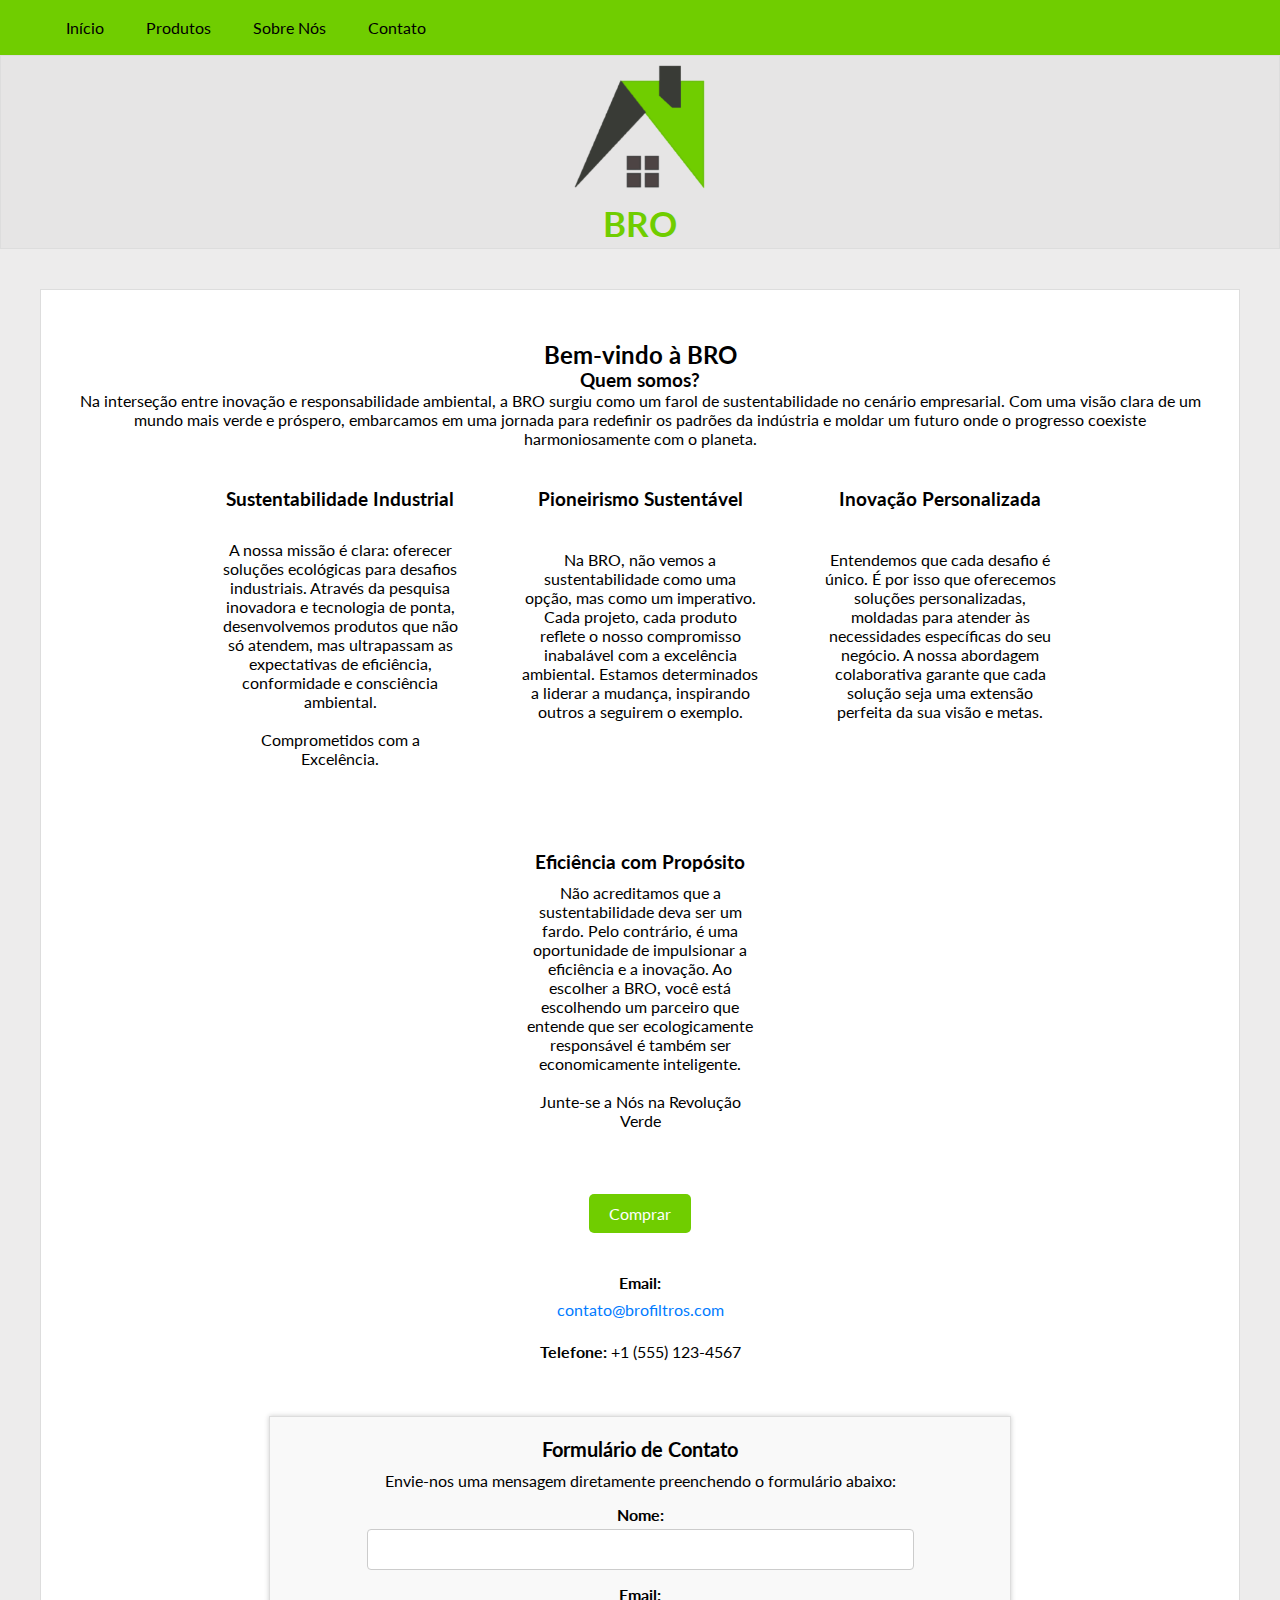
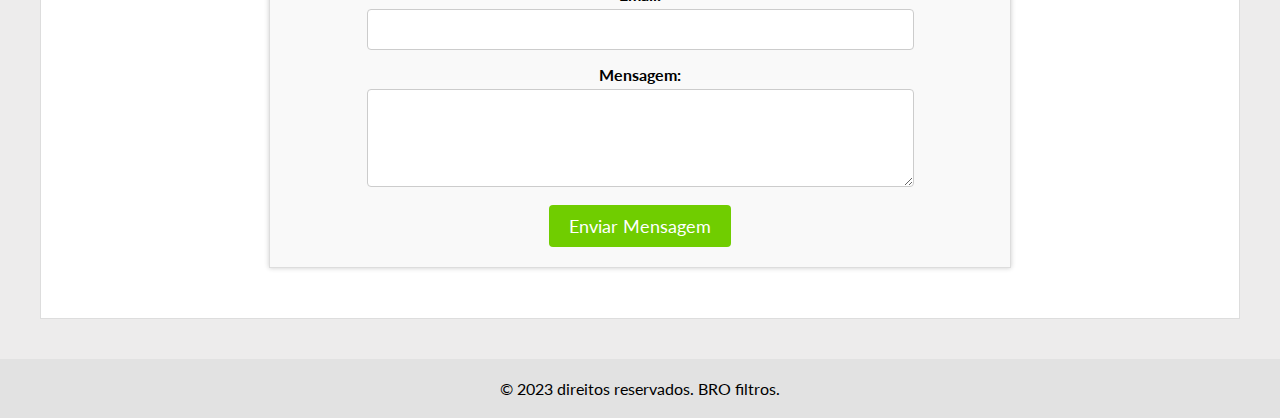
==== index.html @ fc36a756 "Update index.html" ====
<!DOCTYPE html>
<html lang="pt-br">
<head>
    <meta charset="UTF-8">
    <meta http-equiv="X-UA-Compatible" content="IE=Edge">
    <meta name="viewport" content="width=device-width, initial-scale=1.0">
    <link rel="preconnect" href="https://fonts.googleapis.com">
    <link rel="preconnect" href="https://fonts.gstatic.com" crossorigin>
    <link href="https://fonts.googleapis.com/css2?family=Lato&family=Martian+Mono:wght@100&display=swap" rel="stylesheet">
    <link rel="icon" type="image/x-icon" href="Design sem nome.png">
    <link href="style.css" rel="stylesheet">
    <title>BRO</title>
</head>
<body>
    <nav>
        <ul>
            <li><a href="index.html">Início</a></li>
            <li><a href="#prod">Produtos</a></li>
            <li><a href="#sobre">Sobre Nós</a></li>
            <li><a href="contact.html" >Contato</a></li>
        </ul>
    </nav>
    <header>
        <img class="img" src="Design sem nome (2).png" width="14%">
        <br>
        <p class="BRO">
            BRO
        </p>
    </header>
    <main>
        
        <div class="container">
        <section id="inicio" style="margin-top: 20px;">
        <h2>Bem-vindo à BRO</h2>
            <h3>Quem somos?</h3>
            <p style="max-width: 1200px; margin: 0 auto;">Na interseção entre inovação e responsabilidade ambiental, a BRO surgiu como um farol de sustentabilidade no cenário empresarial. Com uma visão clara de um mundo mais verde e próspero, embarcamos em uma jornada para redefinir os padrões da indústria e moldar um futuro onde o progresso coexiste harmoniosamente com o planeta.</p>
        </section>

        <section id="sobre">
            <div class="grid-sam" style="padding-top: 30px;">
                <div>
                    <h3>Sustentabilidade Industrial</h3>
                    <p style="padding-top: 20px;">A nossa missão é clara: oferecer soluções ecológicas para desafios industriais. Através da pesquisa inovadora e tecnologia de ponta, desenvolvemos produtos que não só atendem, mas ultrapassam as expectativas de eficiência, conformidade e consciência ambiental.
                    <br><br>
                    Comprometidos com a Excelência.</p>
                </div>
                <div>
                    <h3>Pioneirismo Sustentável</h3>
                    <p>Na BRO, não vemos a sustentabilidade como uma opção, mas como um imperativo. Cada projeto, cada produto reflete o nosso compromisso inabalável com a excelência ambiental. Estamos determinados a liderar a mudança, inspirando outros a seguirem o exemplo.</p>
                </div>
                <div>
                    <h3>Inovação Personalizada</h3>
                    <p>Entendemos que cada desafio é único. É por isso que oferecemos soluções personalizadas, moldadas para atender às necessidades específicas do seu negócio. A nossa abordagem colaborativa garante que cada solução seja uma extensão perfeita da sua visão e metas.</p>
                </div>
                <div>
                    <h3>Eficiência com Propósito</h3>
                    <p style="padding-top: 0;">Não acreditamos que a sustentabilidade deva ser um fardo. Pelo contrário, é uma oportunidade de impulsionar a eficiência e a inovação. Ao escolher a BRO, você está escolhendo um parceiro que entende que ser ecologicamente responsável é também ser economicamente inteligente.
                    <br><br>
                    Junte-se a Nós na Revolução Verde</p>
                </div>
            </div>
        </section>
        
        <section id="prod">
            <div class="button-container">
                <a class="buy-button" href="checkout.html">Comprar</a>
            </div>
        </section>

        <section id="cont">
            <div class="contact-info">
                <p><strong>Email:</strong> <a href="mailto:contato@brofiltros.com">contato@brofiltros.com</a></p>
                <p><strong>Telefone:</strong> +1 (555) 123-4567</p>
            </div>
            <div class="contact-form">
                <h3>Formulário de Contato</h3>
                <p>Envie-nos uma mensagem diretamente preenchendo o formulário abaixo:</p>
                <form id="contact-form">
                    <label for="nome">Nome:</label>
                    <input type="text" id="nome" name="nome" required>
                    <label for="email">Email:</label>
                    <input type="email" id="email" name="email" required>
                    <label for="mensagem">Mensagem:</label>
                    <textarea id="mensagem" name="mensagem" rows="4" required></textarea>
                    <button type="submit">Enviar Mensagem</button>
                </form>
                <p id="mensagem-enviada" style="display: none; margin-top: 20px;">Mensagem Enviada!</p>
            </div>
        </section>
        
    </div>
    </main>
    <footer>
        <p>&copy 2023 direitos reservados. BRO filtros.</p>
    </footer>
    <script>
        var userAgent = navigator.userAgent.toLowerCase();

            if (userAgent.indexOf('chrome') > -1) {
            // Ações específicas para o Chrome
            document.body.style.backgroundColor = '';
            } else if (userAgent.indexOf('firefox') > -1) {
            // Ações específicas para o Firefox
            document.body.style.backgroundColor = '';
            } else if (userAgent.indexOf('safari') > -1) {
            // Ações específicas para o Safari
            document.body.style.backgroundColor = '';
            } else if (userAgent.indexOf('opera') > -1 || userAgent.indexOf('opr') > -1) {
            // Ações específicas para o Opera
            document.body.style.backgroundColor = '';
            } else {
            // Ações para outros navegadores
            document.body.style.backgroundColor = 'white';
            }
        
            const form = document.getElementById("contact-form");
        const mensagemEnviada = document.getElementById("mensagem-enviada");

        form.addEventListener("submit", function (e) {
            e.preventDefault(); 
            mensagemEnviada.style.display = "block"; 
            form.reset(); 
        });
    </script>
</body>
</html>
---- style.css ----
* {
    margin: 0;
    font-family: 'Lato', sans-serif;
}

.BRO {
    font: bold 35px/39px 'Lato';
    color: #70CD00;
    flex-wrap: wrap;
    height: auto;
}

.img {
    flex-wrap: wrap;
    min-width: 70px;
    max-width: 140px;
    min-height: auto;
}

body {
    background-color: rgb(237, 236, 236);
}

main p{
    text-align: center;
    margin-top: 10px;
}

.grid-sam{
    grid: repeat(1, 60px) / auto-flow 200px;
    align-items: center;
    justify-content: center;
    display: flex;
    flex-wrap: wrap;
    gap: 40px;
}

.grid-sam div p{
    padding-top: 30px;
}

.grid-sam div{
    min-width: 200px;
    max-width: 240px;
    min-height: 303px;
    max-height: auto;
    padding: 10px;
}

.container {
    margin: 40px;
    padding: 30px;
    flex-wrap: wrap;
    border: 1px solid #ddd;
    background-color: rgb(255, 255, 255);
    text-align: center;
}

button, a {
    text-decoration: none;
    background-color: transparent;
    border: none;
    cursor: pointer;
}

.buy-button {
    display: inline-block;
    padding: 10px 20px;
    background-color: #70CD00;
    color: #fff;
    border-radius: 5px;
    font-size: 16px;
    transition: background-color 0.3s ease;
}

.buy-button:hover {
    background-color: #4bb300;
}

.button-container {
    text-align: center;
    margin-top: 30px;
    margin-bottom: 10px;
}

nav {
    background-color: #70CD00;
    text-align: center;
    padding: 5px;
    position: sticky;
    top: 0;
    width: 100%;
    display: flex;
    flex-direction: row;
    align-items: center;
    justify-content: space-between;
    z-index: 100;
}

header {
    padding: 5px;
    background-color: rgba(217, 217, 217, 0.372);
    border: 1px solid #ddd;
    text-align: center;
    height: auto;
    flex-wrap: wrap;
}

li {
    float: left;
    padding: 5px;
}

li a:hover {
    background-color: rgb(161, 161, 161);
}

nav ul{
    align-items: center;
    list-style: none;
    background-color: #70CD00;
}

a {
    display: block;
    width: auto;
    height: auto;
    color: #000;
    padding: 8px 16px;
    text-decoration: none;
}

footer {
    text-align: center;
    background-color: rgba(221, 221, 221, 0.664);
    padding: 20px;
}





/* Estilos para a seção de formulário de contato */
.contact-form {
    background-color: #f9f9f9;
    border: 1px solid #ddd;
    padding: 20px;
    margin-top: 20px;
    margin: 20px auto;
    box-shadow: 0px 0px 5px rgba(0, 0, 0, 0.2);
    max-width: 700px;
}

.contact-form h3 {
    font-size: 20px;
    margin-bottom: 10px;
}

.contact-form p {
    font-size: 16px;
    margin-bottom: 15px;
}

.contact-form label {
    display: block;
    font-weight: bold;
    margin-bottom: 5px;
}

.contact-form input[type="text"],
.contact-form input[type="email"],
.contact-form textarea {
    width: 75%;
    padding: 10px;
    margin-bottom: 15px;
    border: 1px solid #ccc;
    border-radius: 4px;
    font-size: 16px;
}

.contact-form button {
    background-color: #70CD00;
    color: #fff;
    border: none;
    padding: 10px 20px;
    font-size: 18px;
    border-radius: 4px;
    cursor: pointer;
    transition: background-color 0.3s ease;
}

.contact-form button:hover {
    background-color: #4bb300;
}

/* Estilos para a seção de informações de contato */
.contact-info {
    padding: 20px;
    margin-top: 0;
}

.contact-info p {
    font-size: 16px;
    margin-bottom: 15px;
}

.contact-info strong {
    font-weight: bold;
}

.contact-info a {
    text-decoration: none;
    color: #007BFF;
}

.contact-info a:hover {
    text-decoration: underline;
}
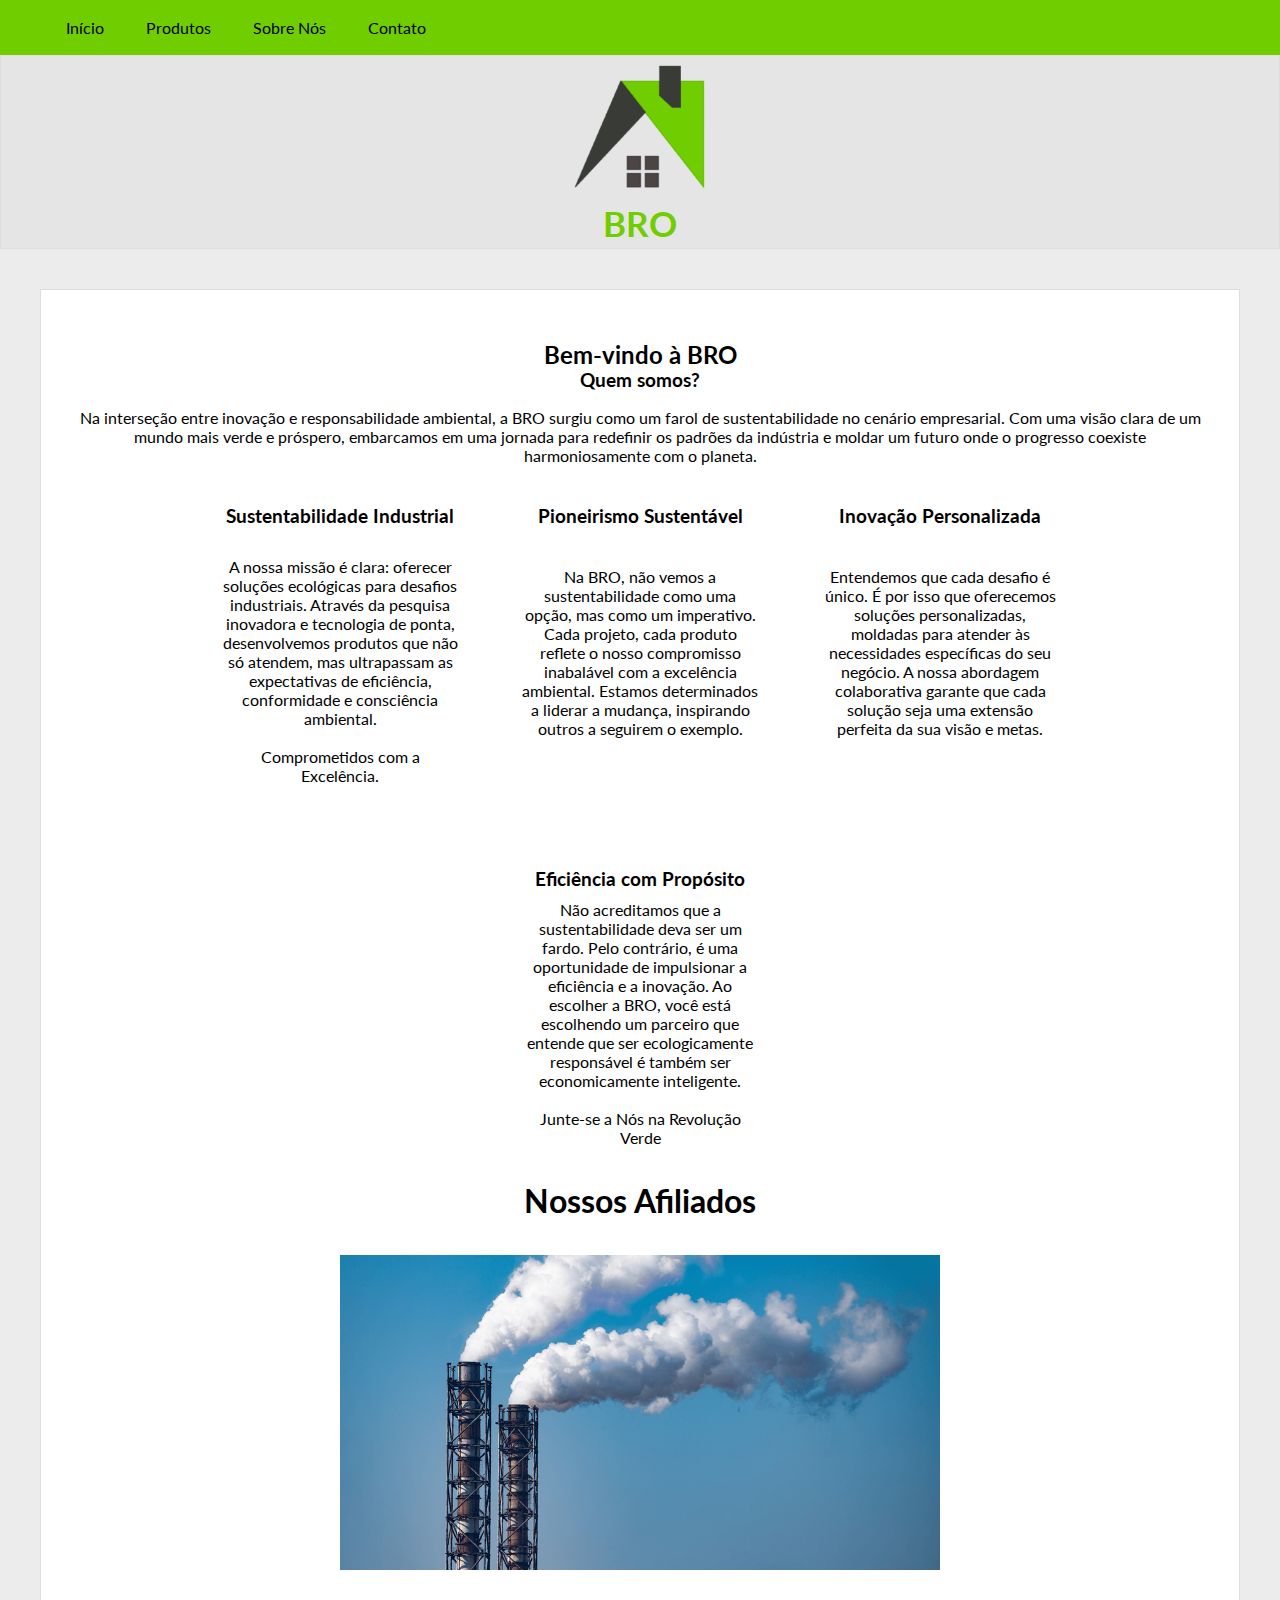
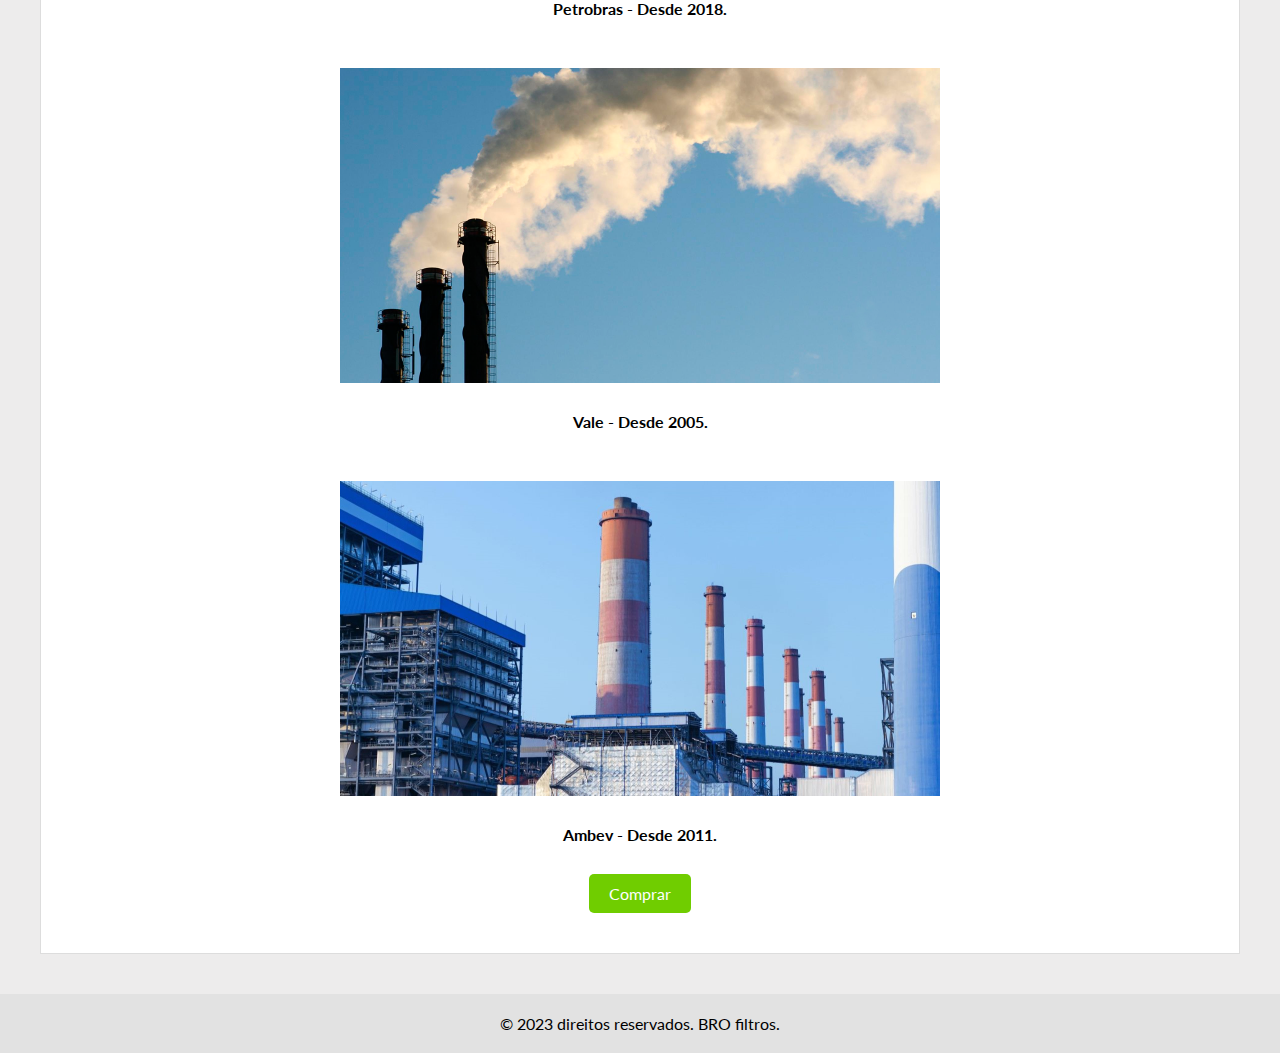
==== commit ecd71294: "Add files via upload" ====
--- a/index.html
+++ b/index.html
@@ -15,8 +15,8 @@
     <nav>
         <ul>
             <li><a href="index.html">Início</a></li>
-            <li><a href="#prod">Produtos</a></li>
-            <li><a href="#sobre">Sobre Nós</a></li>
+            <li><a href="product.html">Produtos</a></li>
+            <li><a href="about.html">Sobre Nós</a></li>
             <li><a href="contact.html" >Contato</a></li>
         </ul>
     </nav>
@@ -32,7 +32,7 @@
         <div class="container">
         <section id="inicio" style="margin-top: 20px;">
         <h2>Bem-vindo à BRO</h2>
-            <h3>Quem somos?</h3>
+            <h3 style="margin-bottom: 17px;">Quem somos?</h3>
             <p style="max-width: 1200px; margin: 0 auto;">Na interseção entre inovação e responsabilidade ambiental, a BRO surgiu como um farol de sustentabilidade no cenário empresarial. Com uma visão clara de um mundo mais verde e próspero, embarcamos em uma jornada para redefinir os padrões da indústria e moldar um futuro onde o progresso coexiste harmoniosamente com o planeta.</p>
         </section>
 
@@ -59,32 +59,23 @@
                     Junte-se a Nós na Revolução Verde</p>
                 </div>
             </div>
+            <h1 style="margin-bottom: 25px;">Nossos Afiliados</h1>
+            <div class="grid-sum">
+                <div><img class="image-grid" src="chamine2.png" alt="chamine-US">
+                    <br><strong>Petrobras - Desde 2018.</strong>
+                </div>
+                <div><img class="image-grid" src="chamine3.png" alt="chamine-AN">
+                    <br><strong>Vale - Desde 2005.</strong>
+                </div>
+                <div><img class="image-grid" src="chamine4.jpg" alt="chamine-CN">
+                    <br><strong>Ambev - Desde 2011.</strong>
+                </div>
+            </div>
         </section>
         
         <section id="prod">
             <div class="button-container">
                 <a class="buy-button" href="checkout.html">Comprar</a>
-            </div>
-        </section>
-
-        <section id="cont">
-            <div class="contact-info">
-                <p><strong>Email:</strong> <a href="mailto:contato@brofiltros.com">contato@brofiltros.com</a></p>
-                <p><strong>Telefone:</strong> +1 (555) 123-4567</p>
-            </div>
-            <div class="contact-form">
-                <h3>Formulário de Contato</h3>
-                <p>Envie-nos uma mensagem diretamente preenchendo o formulário abaixo:</p>
-                <form id="contact-form">
-                    <label for="nome">Nome:</label>
-                    <input type="text" id="nome" name="nome" required>
-                    <label for="email">Email:</label>
-                    <input type="email" id="email" name="email" required>
-                    <label for="mensagem">Mensagem:</label>
-                    <textarea id="mensagem" name="mensagem" rows="4" required></textarea>
-                    <button type="submit">Enviar Mensagem</button>
-                </form>
-                <p id="mensagem-enviada" style="display: none; margin-top: 20px;">Mensagem Enviada!</p>
             </div>
         </section>
         
--- a/style.css
+++ b/style.css
@@ -45,6 +45,26 @@
     min-height: 303px;
     max-height: auto;
     padding: 10px;
+}
+
+.grid-sum{
+    grid: repeat(2, 60px) / auto-flow 200px;
+    align-items: center;
+    justify-content: center;
+    display: flex;
+    flex-wrap: wrap;
+    gap: 40px;
+}
+ 
+.grid-sum img{
+    display: block;
+    block-size: auto;
+    min-width: 200px;
+    max-width: 600px;
+    min-height: auto;
+    max-height: auto;
+    padding: 10px;
+    grid-template-columns: repeat(auto-fit, minmax(200px, 1fr));
 }
 
 .container {
@@ -136,11 +156,6 @@
     padding: 20px;
 }
 
-
-
-
-
-/* Estilos para a seção de formulário de contato */
 .contact-form {
     background-color: #f9f9f9;
     border: 1px solid #ddd;
@@ -193,7 +208,6 @@
     background-color: #4bb300;
 }
 
-/* Estilos para a seção de informações de contato */
 .contact-info {
     padding: 20px;
     margin-top: 0;
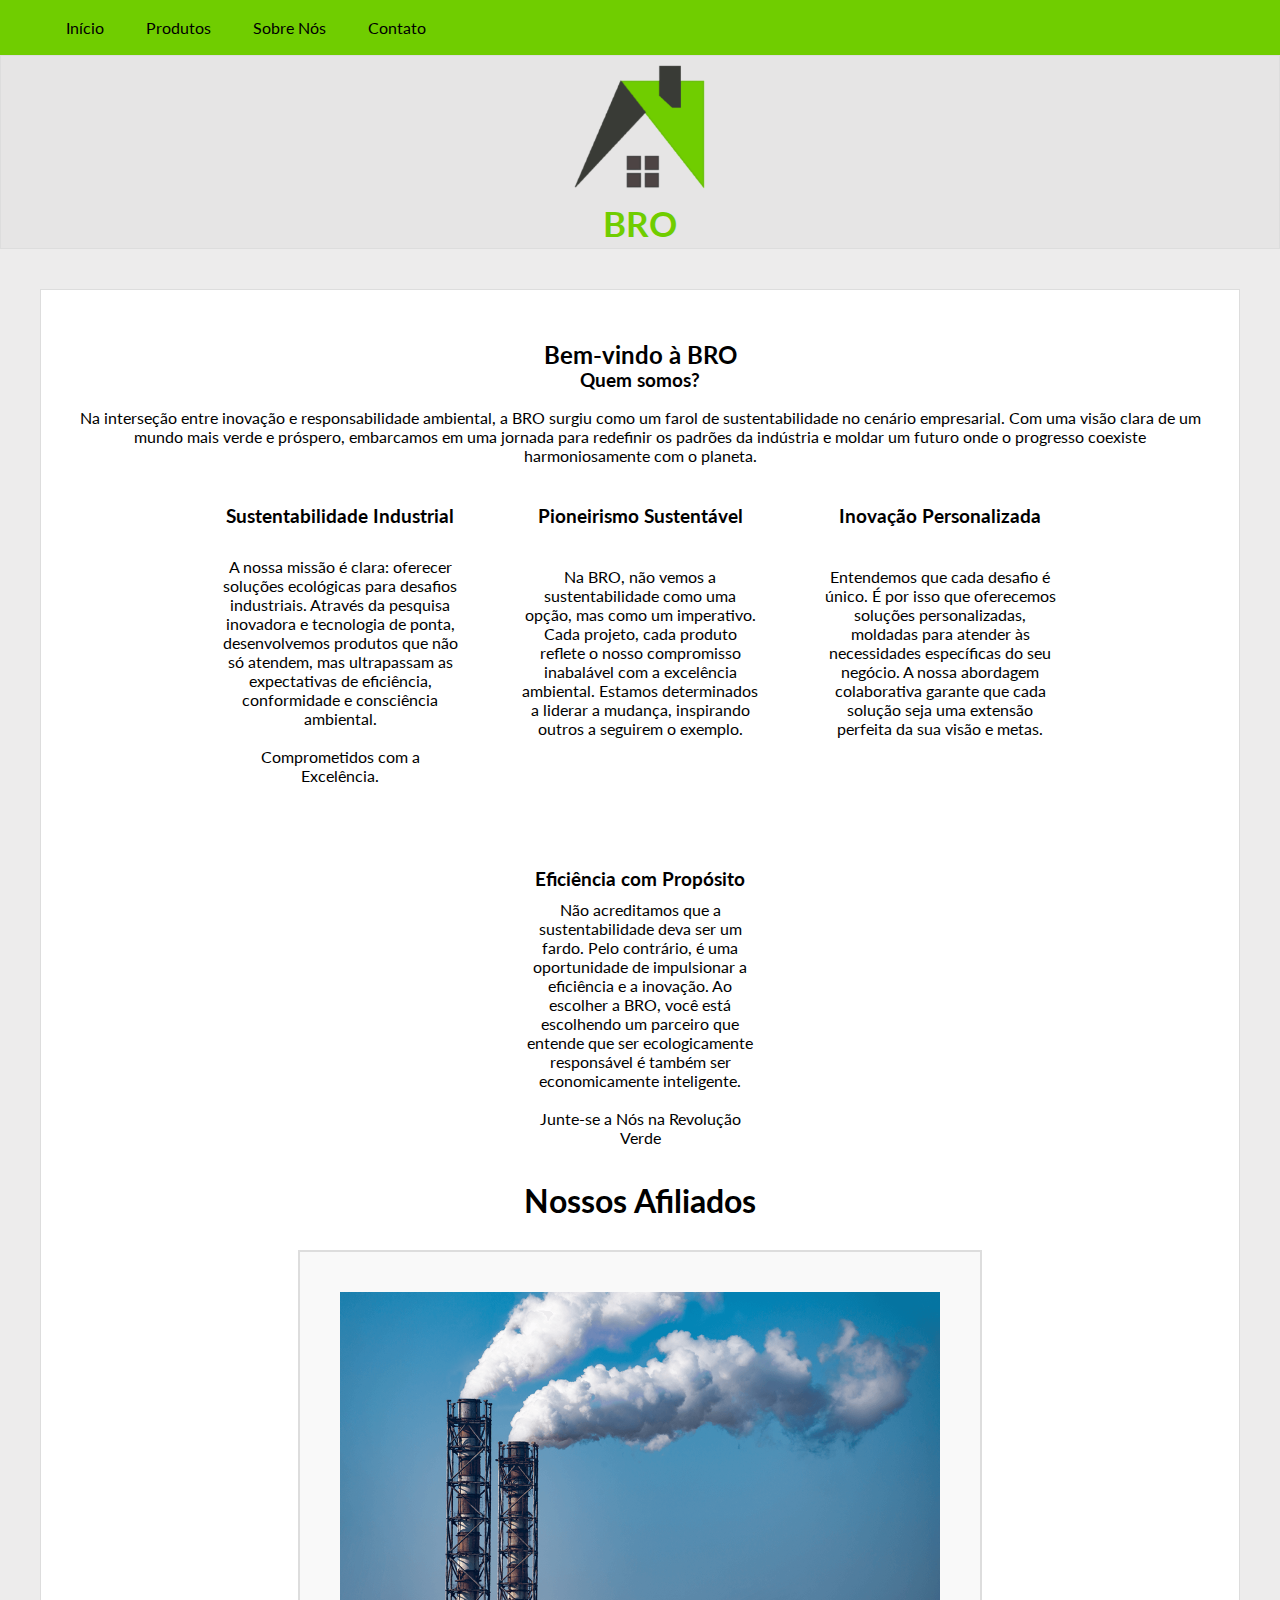
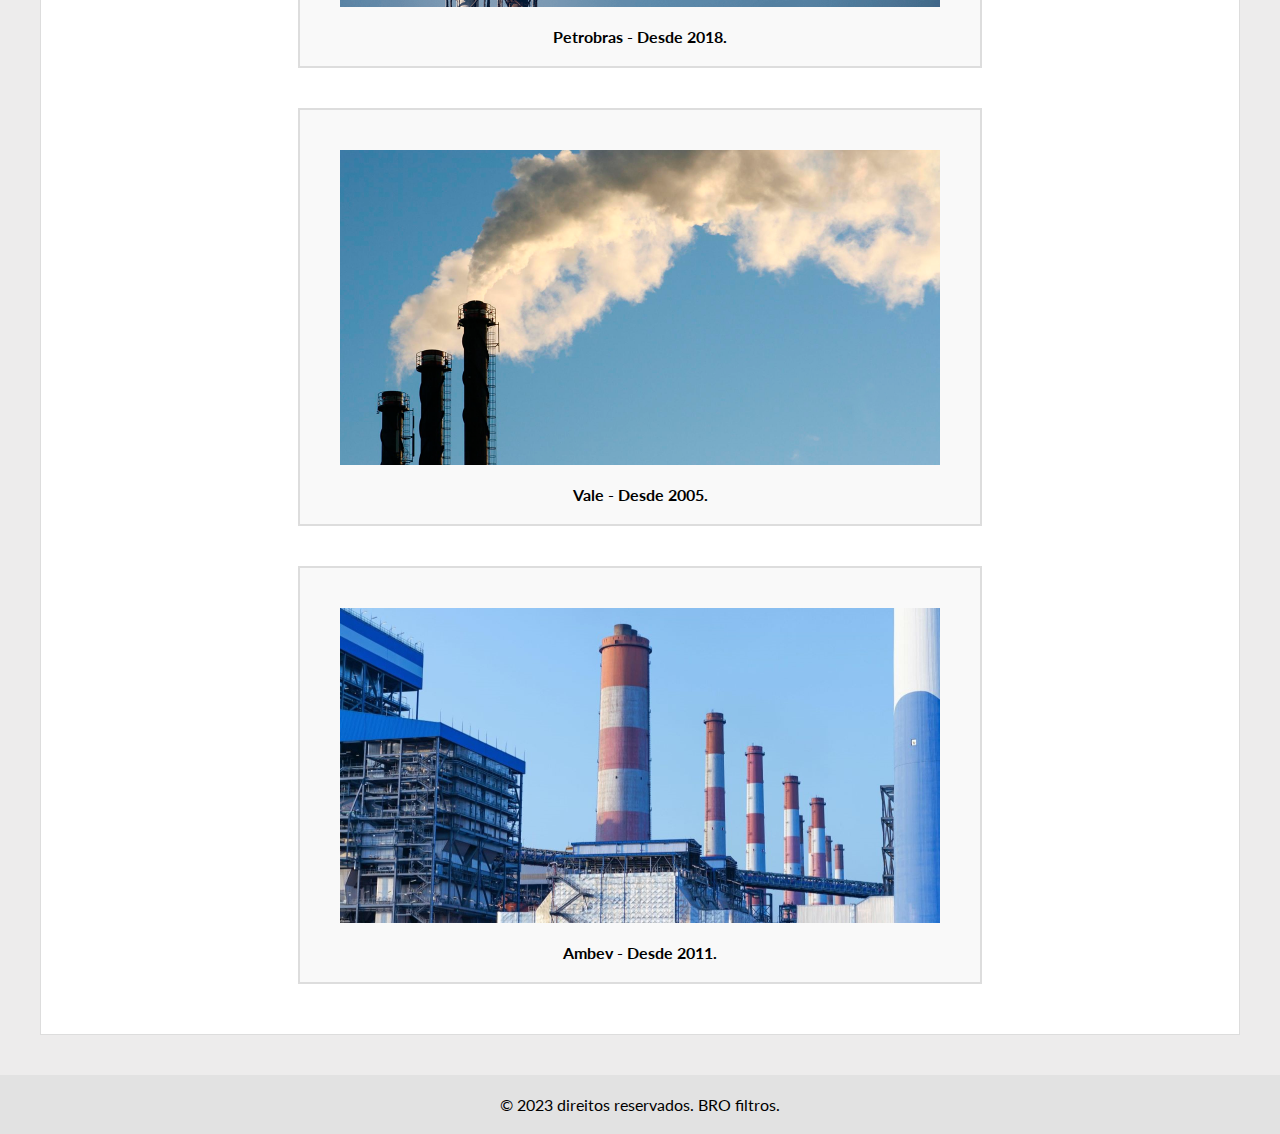
==== commit a9346377: "Add files via upload" ====
--- a/index.html
+++ b/index.html
@@ -59,26 +59,19 @@
                     Junte-se a Nós na Revolução Verde</p>
                 </div>
             </div>
-            <h1 style="margin-bottom: 25px;">Nossos Afiliados</h1>
-            <div class="grid-sum">
-                <div><img class="image-grid" src="chamine2.png" alt="chamine-US">
-                    <br><strong>Petrobras - Desde 2018.</strong>
+            <h1 style="margin-bottom: 30px;">Nossos Afiliados</h1>
+            <div style="margin-bottom: 20px;" class="grid-sum">
+                <div><img  class="image-grid" src="chamine2.png" alt="chamine-US">
+                    <strong>Petrobras - Desde 2018.</strong>
                 </div>
                 <div><img class="image-grid" src="chamine3.png" alt="chamine-AN">
-                    <br><strong>Vale - Desde 2005.</strong>
+                    <strong>Vale - Desde 2005.</strong>
                 </div>
                 <div><img class="image-grid" src="chamine4.jpg" alt="chamine-CN">
-                    <br><strong>Ambev - Desde 2011.</strong>
+                    <strong>Ambev - Desde 2011.</strong>
                 </div>
             </div>
         </section>
-        
-        <section id="prod">
-            <div class="button-container">
-                <a class="buy-button" href="checkout.html">Comprar</a>
-            </div>
-        </section>
-        
     </div>
     </main>
     <footer>
--- a/style.css
+++ b/style.css
@@ -65,6 +65,13 @@
     max-height: auto;
     padding: 10px;
     grid-template-columns: repeat(auto-fit, minmax(200px, 1fr));
+    padding: 20px;
+}
+
+.grid-sum div{
+    border: #ddd solid 2px;
+    padding: 20px;
+    background-color: #f9f9f9;
 }
 
 .container {
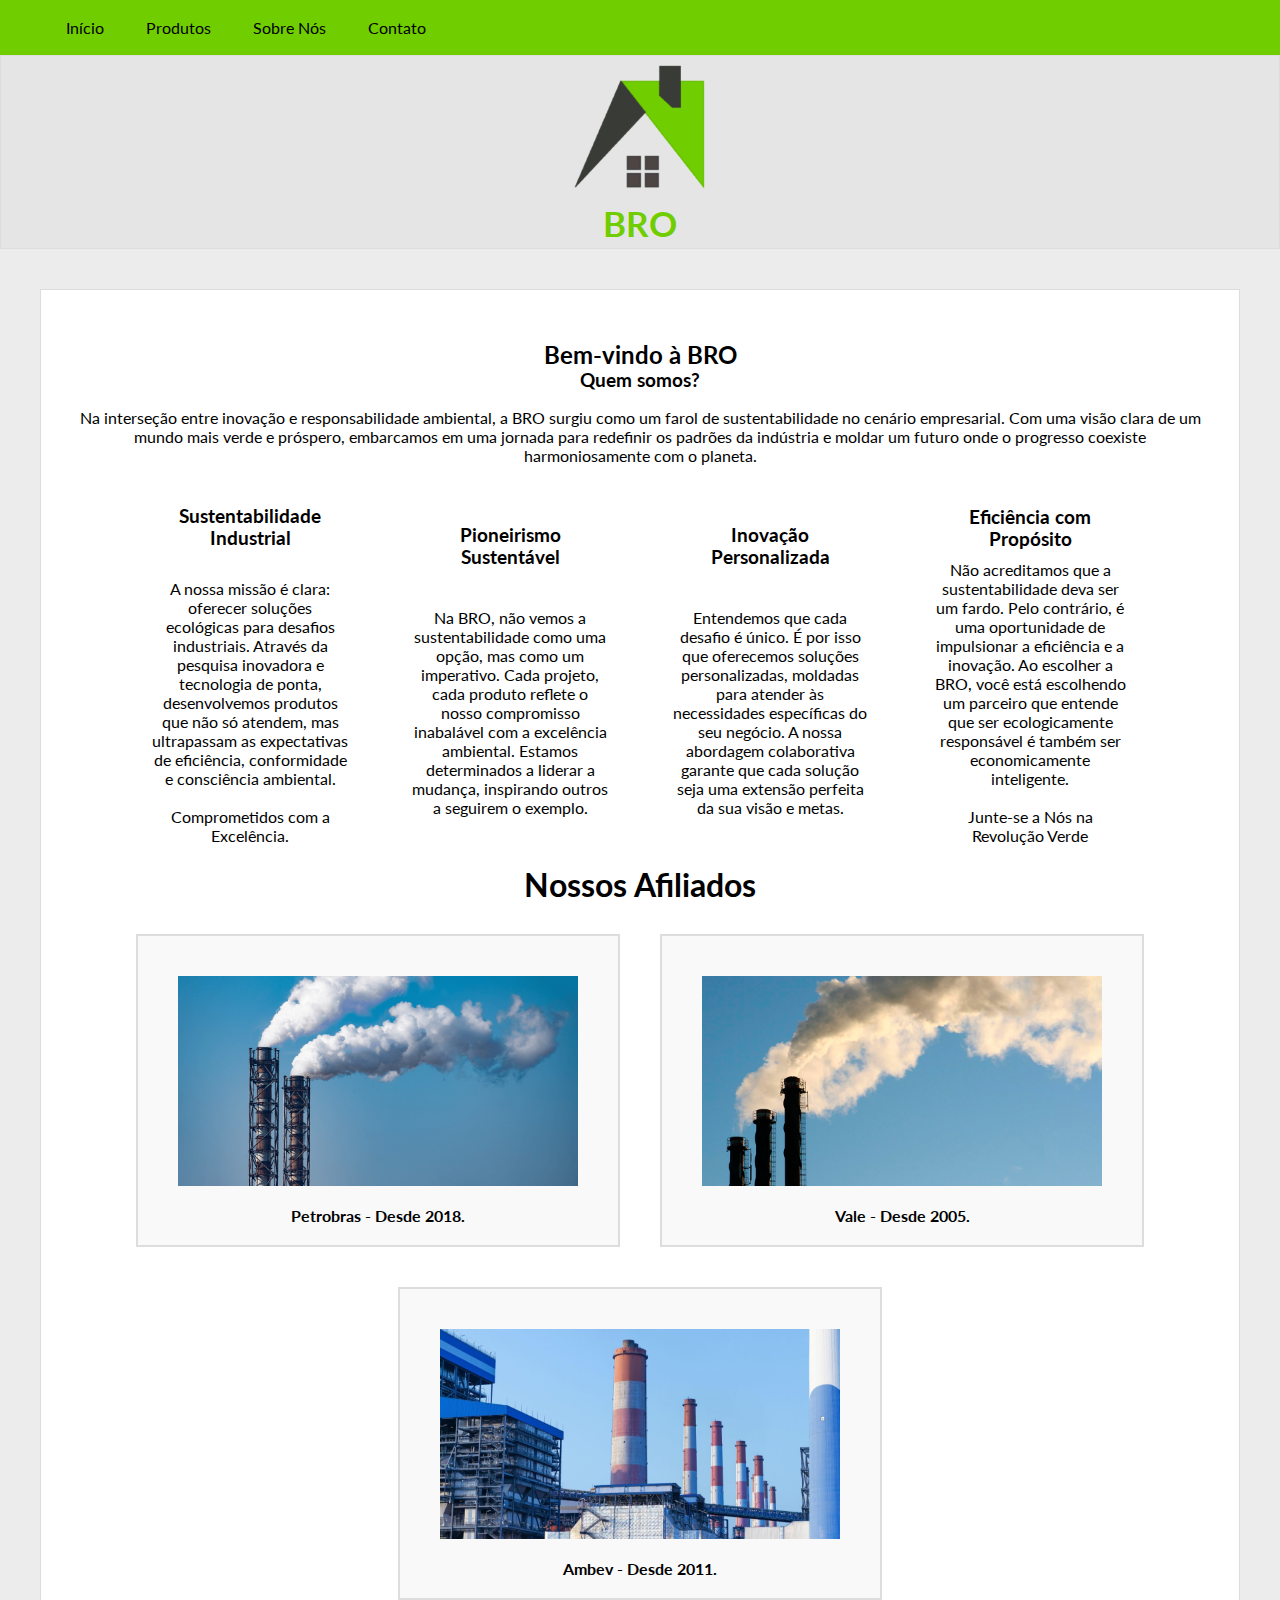
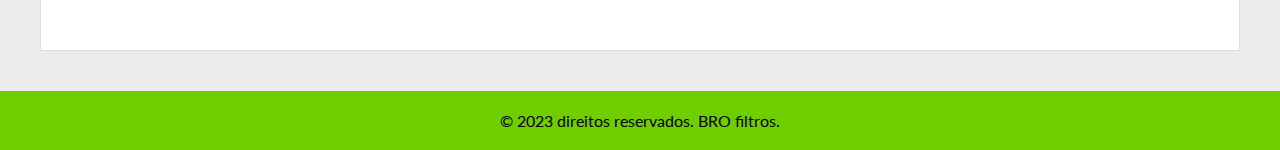
==== commit 24ab6b37: "Add files via upload" ====
--- a/index.html
+++ b/index.html
@@ -59,7 +59,7 @@
                     Junte-se a Nós na Revolução Verde</p>
                 </div>
             </div>
-            <h1 style="margin-bottom: 30px;">Nossos Afiliados</h1>
+            <h1 style="margin-bottom: 30px;margin-top: 10px;">Nossos Afiliados</h1>
             <div style="margin-bottom: 20px;" class="grid-sum">
                 <div><img  class="image-grid" src="chamine2.png" alt="chamine-US">
                     <strong>Petrobras - Desde 2018.</strong>
--- a/style.css
+++ b/style.css
@@ -41,7 +41,7 @@
 
 .grid-sam div{
     min-width: 200px;
-    max-width: 240px;
+    max-width: 200px;
     min-height: 303px;
     max-height: auto;
     padding: 10px;
@@ -59,8 +59,8 @@
 .grid-sum img{
     display: block;
     block-size: auto;
-    min-width: 200px;
-    max-width: 600px;
+    min-width: 100px;
+    max-width: 400px;
     min-height: auto;
     max-height: auto;
     padding: 10px;
@@ -159,7 +159,7 @@
 
 footer {
     text-align: center;
-    background-color: rgba(221, 221, 221, 0.664);
+    background-color: #70CD00;
     padding: 20px;
 }
 
@@ -237,3 +237,54 @@
 .contact-info a:hover {
     text-decoration: underline;
 }
+
+.product-container h2, .credit-card-container h2 {
+    font-size: 24px;
+    margin-bottom: 10px;
+}
+
+.product-container img {
+    max-width: 100%;
+    height: auto;
+    margin-bottom: 10px;
+}
+
+.product-container p, strong{
+    font-size: 16px;
+    margin-bottom: 10px;
+}
+
+.product-container button, .credit-card-container button {
+    background-color: #70CD00;
+    color: #fff;
+    border: none;
+    padding: 10px 10px;
+    font-size: 18px;
+    border-radius: 4px;
+    cursor: pointer;
+    margin: 10px;
+}
+
+.product-container button:hover, .credit-card-container button:hover {
+    background-color: #4bb300;
+}
+
+.product-container, .credit-card-container, .company-info{
+    background-color: #fff;
+    border: 1px solid #ddd;
+    border-radius: 5px;
+    padding: 20px;
+    margin: 10px auto;
+    box-shadow: 0 2px 4px rgba(0, 0, 0, 0.1);
+    display: flex; 
+    flex-direction: column; 
+    align-items: center; 
+    justify-content: center; 
+    max-width: 1300px;
+}
+
+.sed-img{
+    max-width: 100%;
+    height: auto;
+    margin-bottom: 10px;
+}